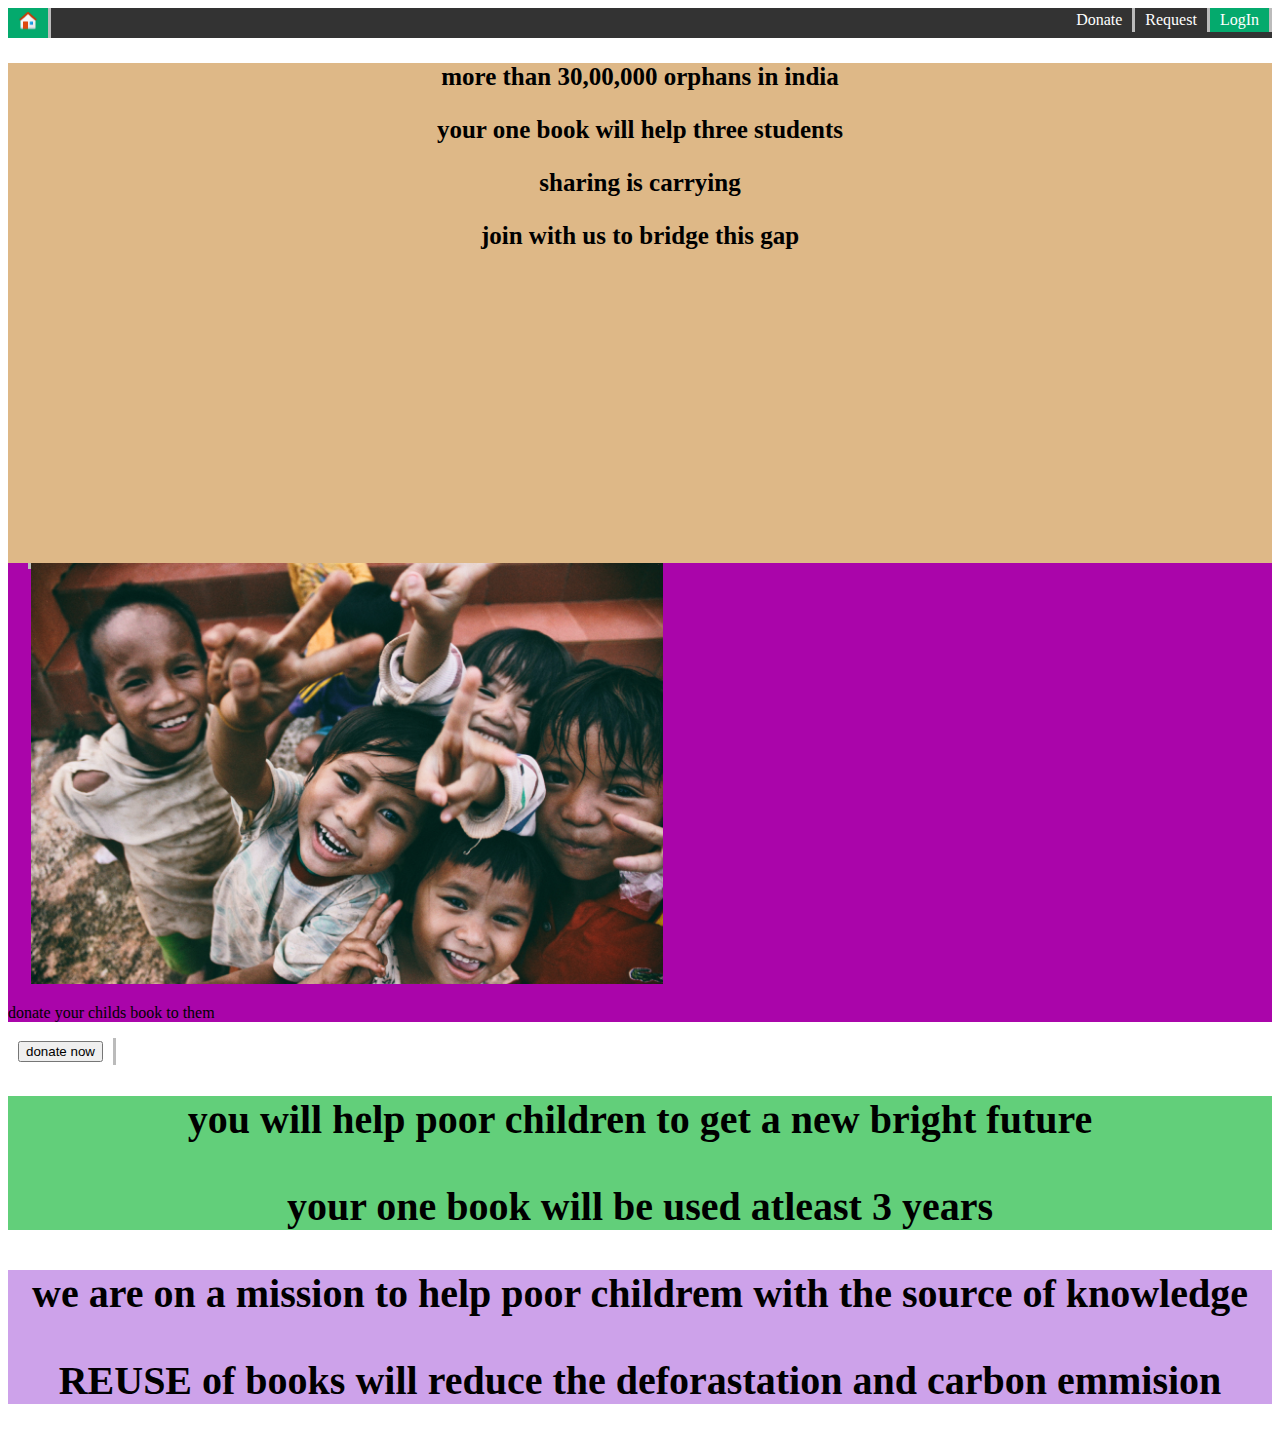
==== index.html @ 28a5c42f "Add files via upload" ====
<!DOCTYPE html>
<html lang="en">


<head>

  <meta charset="UTF-8">
  <link rel="stylesheet" href="rebookstyle.css">
  <meta http-equiv="X-UA-Compatible" content="IE=edge">
  <meta name="viewport" content="width=device-width, initial-scale=1.0">
  <title>ReBook</title>
</head>

<body>

  <div id="header_content" class="header">

    <nav>

      <a class="active" href="index.html"><img style="width: 20px;" src="home.png" alt=""></a>

      <a class="login" id="login" href="login.html" ; target="_parent">LogIn</a>
      <a class="request" href="#book_category">Request</a>
      <a class="donate" href="donatebook.html">Donate</a>


    </nav>
  </div>

  <div class="st1part">
    <p id="1stline"> more than 30,00,000 orphans in india </p>
    <p id="2ndline">your one book will help three students</p>
    <p id="3rdline"> sharing is carrying</p>
    <p id="4thline">join with us to bridge this gap</p>
  </div>



<div id="camp1">
  <a href="camp1.html"></a>
    <div id="campaign1">
      <img id="pic1" src="img1.jpg" alt="">
      <p>donate your childs book to them</p>
      <a href="donatebook.html">
        <button id="donate-button">donate now</button>
      </a>
    </div>
  </a>
</div>
<br>

  <div 
  style="height: 50%;" id="what_u_do">
    <p>you will help poor children to get a new bright future</p>
    <p>your one book will be used atleast 3 years</p>

  </div>
  <div id="our_aim" class="our_aim">
    <p>we are on a mission to help poor childrem with the source of knowledge</p>
    <p> REUSE of books will reduce the deforastation and carbon emmision</p>
  </div>











</body>

</html>
---- rebookstyle.css ----
nav {
  list-style-type: none;
  margin: 0;
  padding: 0;
  overflow:auto;
  background-color: #333;
  font-family: cursive;
}

a{
  float: left;
  border-right: solid #bbb;
}



a {
  
  display: block;
  color: white;
  text-align: center;
  padding: 3px 10px;
  text-decoration: none;
}
.active{
  background-color: #04AA6D;

}
.login {
  float: right;
  background-color: #04AA6D;
}
.request{
  float: right;
}
.donate{
  float: right;
}


  


}
#donate-button{
    text-align: center;
    


}


.st1part{
  
  background-image: url("back1.jpg" );
  background-color: burlywood;
  height: 500px;
  background-position: center;
  background-repeat: no-repeat;
  background-size: cover;
  position: relative;
  font-family: cursive;
  font-size: 25px;
  text-align: center;
  font-weight: bold;



}
@media screens and (max-width:300px) {
  body{
   background-color: chartreuse ;
width:100%;
}

  
  }
#pic1{
width: 50%;
height: 50%;
 
}
#camp1{


  background-color: rgb(170, 5, 170)
}
.our_aim{
  font-weight: bold;
  font-size: 40px;
  text-align: center;
font-family: cursive;
background-color: rgb(205, 162, 234);
height: 50%;
}
#what_u_do{
  font-weight: bold;
  font-size: 40px;
  text-align: center;
font-family: cursive;
background-color: rgb(98, 207, 122);

}
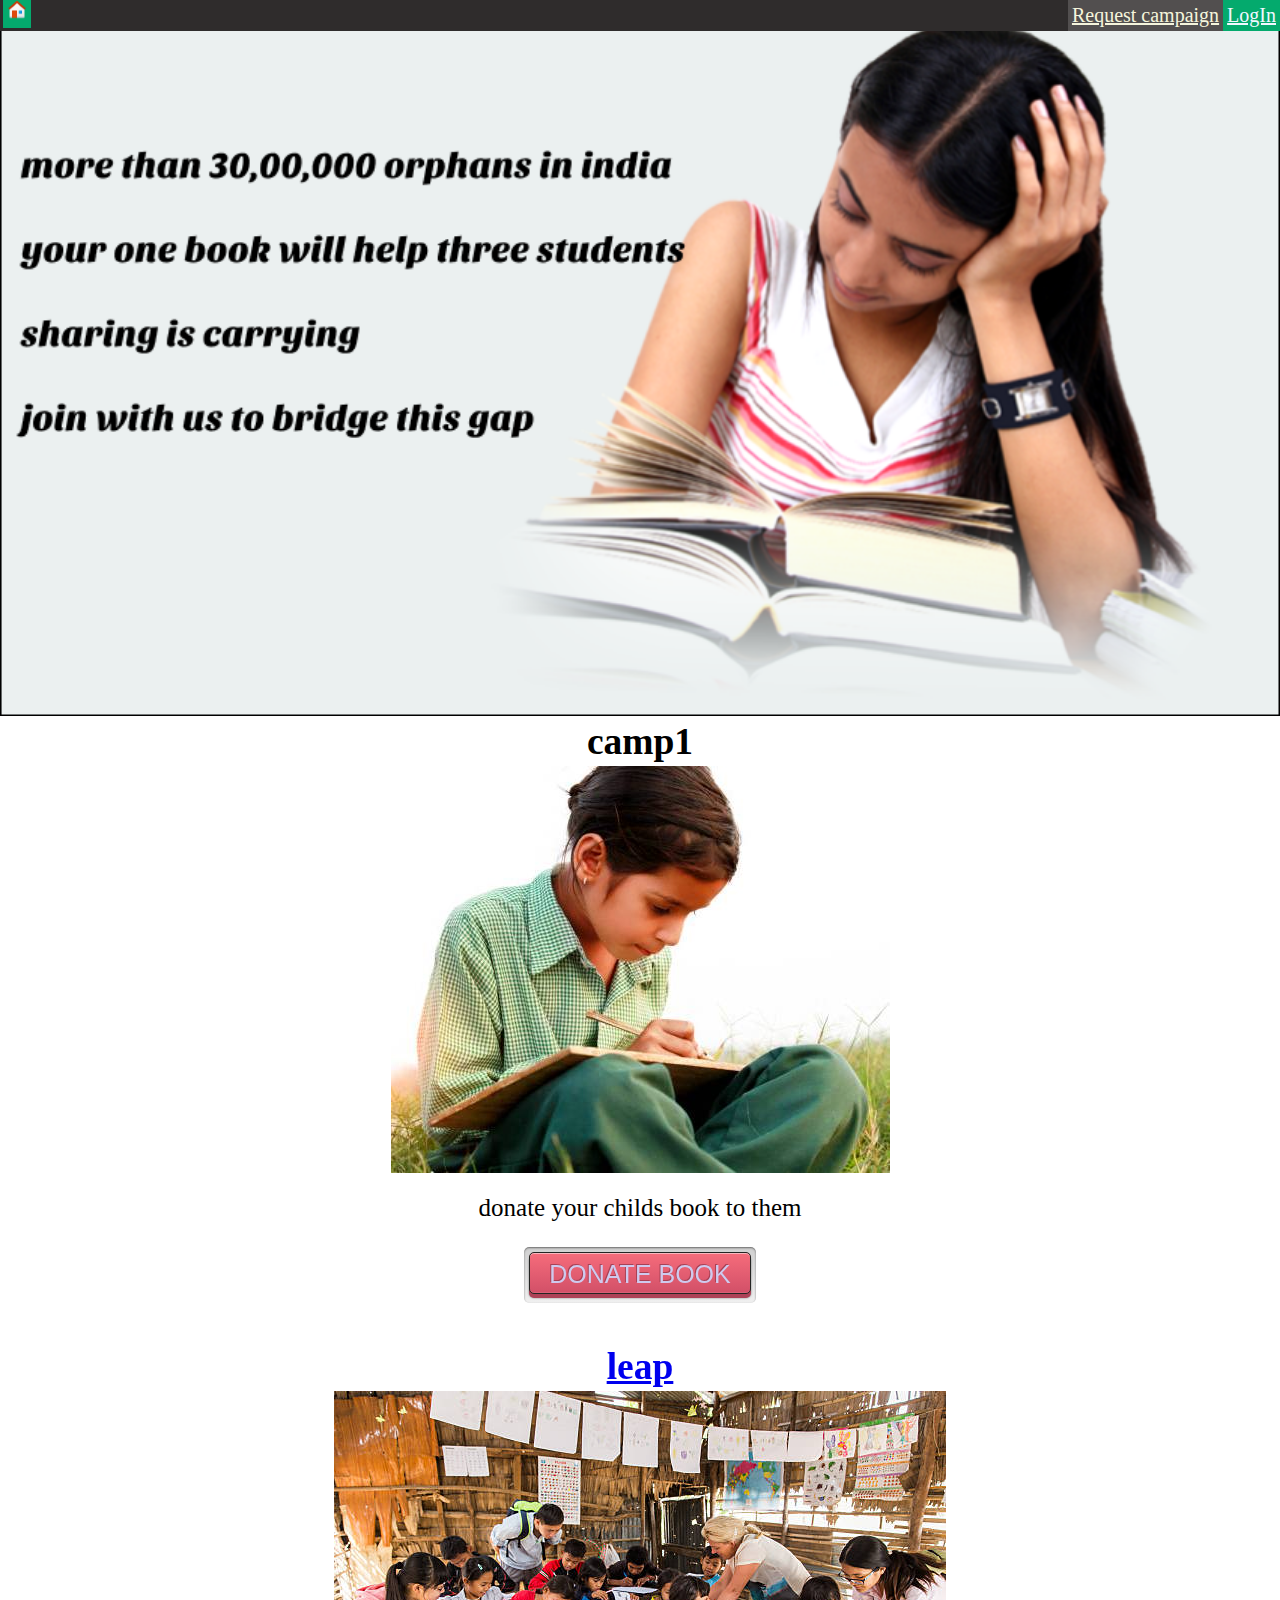
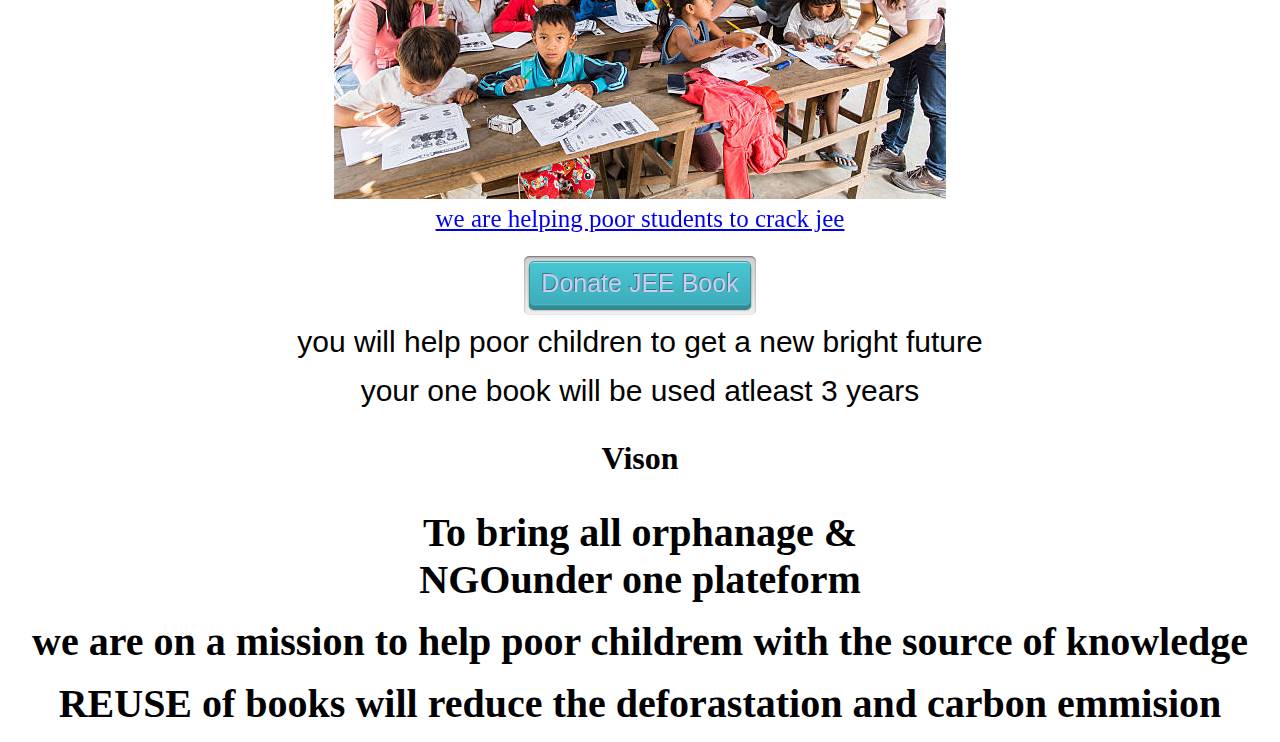
==== commit a02f0e95: "Add files via upload" ====
--- a/index.html
+++ b/index.html
@@ -1,75 +1,76 @@
 <!DOCTYPE html>
 <html lang="en">
 
-
 <head>
-
   <meta charset="UTF-8">
   <link rel="stylesheet" href="rebookstyle.css">
+  <link rel="stylesheet" href="button.css">
   <meta http-equiv="X-UA-Compatible" content="IE=edge">
   <meta name="viewport" content="width=device-width, initial-scale=1.0">
   <title>ReBook</title>
 </head>
 
 <body>
-
+<header>
   <div id="header_content" class="header">
-
     <nav>
-
-      <a class="active" href="index.html"><img style="width: 20px;" src="home.png" alt=""></a>
-
-      <a class="login" id="login" href="login.html" ; target="_parent">LogIn</a>
-      <a class="request" href="#book_category">Request</a>
-      <a class="donate" href="donatebook.html">Donate</a>
-
-
+      <li> <a class="active" href="index.html">
+          <img style="width: 20px;" src="home.png" alt=""></a></li>
+      <li><a class="login" id="login" href="login.html" ; target="_parent">LogIn</a></li>
+      <li><a class="request" href="#book_category">Request campaign</a>
     </nav>
   </div>
-
+  </header>
+  
   <div class="st1part">
-    <p id="1stline"> more than 30,00,000 orphans in india </p>
-    <p id="2ndline">your one book will help three students</p>
-    <p id="3rdline"> sharing is carrying</p>
-    <p id="4thline">join with us to bridge this gap</p>
+    <img id="front1" src="front1.png" alt="">
   </div>
 
 
 
-<div id="camp1">
-  <a href="camp1.html"></a>
-    <div id="campaign1">
-      <img id="pic1" src="img1.jpg" alt="">
-      <p>donate your childs book to them</p>
-      <a href="donatebook.html">
-        <button id="donate-button">donate now</button>
+  <div id="camp1div">
+    <a href="camp1.html"></a>
+    <h2>camp1</h2>
+      <img id="pic1" src="po1.jpg" alt="">
+      <p id="camp1p1">donate your childs book to them</p>
+        <a class="push_button red" id="buttoncamp1" href="donatebook.html">DONATE BOOK</a>
       </a>
     </div>
-  </a>
-</div>
-<br>
 
-  <div 
-  style="height: 50%;" id="what_u_do">
-    <p>you will help poor children to get a new bright future</p>
-    <p>your one book will be used atleast 3 years</p>
 
-  </div>
-  <div id="our_aim" class="our_aim">
-    <p>we are on a mission to help poor childrem with the source of knowledge</p>
-    <p> REUSE of books will reduce the deforastation and carbon emmision</p>
-  </div>
+    <br>
+
+    <div id="leapdiv">
+      <a href="leap.html">
+        <h2 id="leaph">leap</h2>
+        <img src="po3.jpg" alt="">
+        <p  id="leapline">we are helping poor students to crack jee</p>
+      </a>
+      <br>
+      <a id="buttonleap" class="push_button blue" href="donatebook.php">Donate JEE Book</a>
+
+    </div>
+
+
+
+    
+    <div id="what_we">
+      
+      <p>you will help poor children to get a new bright future</p>
+      <p>your one book will be used atleast 3 years</p>
+    </div>
 
 
 
 
+    <div id="our_aim" class="our_aim">
+      <h3 id="our_aimh3">Vison</h3>
+      <p id="what_we line1">To bring all<solid> orphanage</solid> &<br>
+        <solid>NGO</solid>under one plateform</p>
 
-
-
-
-
-
-
+      <p>we are on a mission to help poor childrem with the source of knowledge</p>
+      <p> REUSE of books will reduce the deforastation and carbon emmision</p>
+    </div>
 </body>
 
 </html>--- a/rebookstyle.css
+++ b/rebookstyle.css
@@ -1,103 +1,167 @@
+body{
+
+padding: 0%;
+margin: 0mm;
+background-color: rgb(255, 255, 255);
+}
+p{
+  margin-top: 15px;
+  margin-bottom: 15px;
+}
+h2{
+  margin-top: 0%;
+  margin-bottom: 3px;
+}
+
+header{
+  width: 100%;
+  position: fixed;
+}
 nav {
+ 
   list-style-type: none;
   margin: 0;
   padding: 0;
   overflow:auto;
-  background-color: #333;
+  background-color: rgb(47, 44, 44);
   font-family: cursive;
 }
+li{
+  display: inline;
 
-a{
-  float: left;
-  border-right: solid #bbb;
+  font-size: 20px;
+  color:rgb(187, 187, 68) ;
+  padding: 3px;}
+.active{
+  padding: 4px;
+  background-color: #04AA6D;
+}
+.login {
+  padding: 4px;
+  color: aliceblue;
+  float: right;
+  background-color: #04AA6D;
+}
+.request{
+  background-color: rgb(82, 79, 79);
+  color: beige;
+  padding: 4px;
+  float: right;
+}
+
+        /*----------------------header---------------------*/
+.st1part{
+
+
+  
+}
+
+#front1{
+  width: 100%;
+}
+/*---------camp1-----------------------------*/
+
+#camp1div{
+/*background-image: url("po1.jpg");*/
+margin-top: auto;
+font-size: 25px;
+padding-bottom: 3px;
+text-align: center;
+
+}
+#pic1{
+
+
+height: auto;
+}
+#buttoncamp1{
+margin-right: auto;
+margin-left: auto;
 }
 
 
 
-a {
-  
-  display: block;
-  color: white;
-  text-align: center;
-  padding: 3px 10px;
-  text-decoration: none;
-}
-.active{
-  background-color: #04AA6D;
+/*---------------------------------leap-------------------*/
+
+#leapdiv{
+text-align: center;
+
+font-size: 25px;
+padding-bottom: 4px;
+position: relative;
 
 }
-.login {
-  float: right;
-  background-color: #04AA6D;
-}
-.request{
-  float: right;
-}
-.donate{
-  float: right;
-}
-
-
-  
-
-
-}
-#donate-button{
-    text-align: center;
-    
-
+#leapline{
+  margin-bottom: 0%;
+margin-top: 0%;
 
 }
 
 
-.st1part{
-  
-  background-image: url("back1.jpg" );
-  background-color: burlywood;
-  height: 500px;
-  background-position: center;
-  background-repeat: no-repeat;
-  background-size: cover;
-  position: relative;
-  font-family: cursive;
-  font-size: 25px;
-  text-align: center;
-  font-weight: bold;
+#buttonleap{
+  margin-left: auto;
+  margin-right: auto;
+  margin-top: 0%;
+  margin-bottom: 0px;
+  padding-bottom: 3px;
+}
+
+
+/*---------------------------camp2-------------------------*/
 
 
 
+
+
+
+
+/*-----------------------our aim--------------------------------*/
+
+#our_aimh3{
+  font-size: 32px;
+  font-family: cursive;
 }
-@media screens and (max-width:300px) {
-  body{
-   background-color: chartreuse ;
-width:100%;
+#what_we{
+  
+  margin-top: 10px;
+  text-align: center;
+  font-size: 30px;
+  font-family: sans-serif;
 }
 
-  
-  }
-#pic1{
-width: 50%;
-height: 50%;
- 
-}
-#camp1{
 
 
-  background-color: rgb(170, 5, 170)
-}
+
+
+/*-----------------------what u do-----------------------*/
 .our_aim{
   font-weight: bold;
   font-size: 40px;
   text-align: center;
 font-family: cursive;
-background-color: rgb(205, 162, 234);
-height: 50%;
+
+text-align: center;
 }
-#what_u_do{
-  font-weight: bold;
-  font-size: 40px;
-  text-align: center;
-font-family: cursive;
-background-color: rgb(98, 207, 122);
+/*------------------footer--------------*/
 
-}+
+
+
+
+
+/*-------------------------------------------*/
+@media only screen and (max-width: 700px) {
+.st1part{
+  width: 700px;
+  height:500px;
+}
+#camp1div{
+width: 700px;
+
+
+}
+#leapdiv{
+width: 700px; ;
+
+}
+#_ai--- a/button.css
+++ b/button.css
@@ -0,0 +1,108 @@
+button{
+
+	background:#f0f0f0;
+	padding:20px;
+}
+
+button{
+	width: 250px;
+	margin: 0 auto;
+}
+
+.push_button {
+	position: relative;
+	width:220px;
+	height:40px;
+	text-align:center;
+	color:rgb(207, 202, 238);
+	text-decoration:none;
+	line-height:43px;
+	font-family:'Oswald', Helvetica;
+	display: block;
+	margin: 30px;
+}
+.push_button:before {
+	background:#e0d428;
+	background-image:-webkit-gradient(linear, 0% 0%, 0% 100%, from(#D0D0D0), to(#f0f0f0));
+	
+	-webkit-border-radius:5px;
+	-moz-border-radius:5px;
+	border-radius:5px;
+	
+	-webkit-box-shadow:0 1px 2px rgba(0, 0, 0, .5) inset, 0 1px 0 #FFF; 
+	-moz-box-shadow:0 1px 2px rgba(0, 0, 0, .5) inset, 0 1px 0 #FFF; 
+	box-shadow:0 1px 2px rgba(0, 0, 0, .5) inset, 0 1px 0 #FFF;
+	
+	position: absolute;
+	content: "";
+	left: -6px; right: -6px;
+	top: -6px; bottom: -10px;
+	z-index: -1;
+}
+
+.push_button:active {
+	-webkit-box-shadow:0 1px 0 rgba(255, 255, 255, .5) inset, 0 -1px 0 rgba(255, 255, 255, .1) inset;
+	top:5px;
+}
+.push_button:active:before{
+	top: -11px;
+	bottom: -5px;
+	content: "";
+}
+
+.red {
+	text-shadow:-1px -1px 0 #A84155;
+	background: #D25068;
+	border:1px solid #242523;
+	
+	background-image:-webkit-linear-gradient(top, #F66C7B, #D25068);
+	background-image:-moz-linear-gradient(top, #F66C7B, #D25068);
+	background-image:-ms-linear-gradient(top, #F66C7B, #D25068);
+	background-image:-o-linear-gradient(top, #F66C7B, #D25068);
+	background-image:linear-gradient(to bottom, #F66C7B, #D25068);
+	
+	-webkit-border-radius:5px;
+	-moz-border-radius:5px;
+	border-radius:5px;
+	
+	-webkit-box-shadow:0 1px 0 rgba(255, 255, 255, .5) inset, 0 -1px 0 rgba(255, 255, 255, .1) inset, 0 4px 0 #AD4257, 0 4px 2px rgba(0, 0, 0, .5);
+	-moz-box-shadow:0 1px 0 rgba(59, 41, 161, 0.5) inset, 0 -1px 0 rgba(255, 255, 255, .1) inset, 0 4px 0 #AD4257, 0 4px 2px rgba(0, 0, 0, .5);
+	box-shadow:0 1px 0 rgba(255, 255, 255, .5) inset, 0 -1px 0 rgba(255, 255, 255, .1) inset, 0 4px 0 #AD4257, 0 4px 2px rgba(0, 0, 0, .5);
+}
+
+.red:hover {
+	background: #F66C7B;
+	background-image:-webkit-linear-gradient(top, #D25068, #F66C7B);
+	background-image:-moz-linear-gradient(top, #D25068, #F66C7B);
+	background-image:-ms-linear-gradient(top, #D25068, #F66C7B);
+	background-image:-o-linear-gradient(top, #D25068, #F66C7B);
+	background-image:linear-gradient(top, #D25068, #F66C7B);
+}
+
+.blue {
+	text-shadow:-1px -1px 0 #2C7982;
+	background: #3EACBA;
+	border:1px solid #379AA4;
+	background-image:-webkit-linear-gradient(top, #48C6D4, #3EACBA);
+	background-image:-moz-linear-gradient(top, #48C6D4, #3EACBA);
+	background-image:-ms-linear-gradient(top, #48C6D4, #3EACBA);
+	background-image:-o-linear-gradient(top, #48C6D4, #3EACBA);
+	background-image:linear-gradient(top, #48C6D4, #3EACBA);
+	
+	-webkit-border-radius:5px;
+	-moz-border-radius:5px;
+	border-radius:5px;
+	
+	-webkit-box-shadow:0 1px 0 rgba(255, 255, 255, .5) inset, 0 -1px 0 rgba(255, 255, 255, .1) inset, 0 4px 0 #338A94, 0 4px 2px rgba(0, 0, 0, .5);
+	-moz-box-shadow:0 1px 0 rgba(255, 255, 255, .5) inset, 0 -1px 0 rgba(255, 255, 255, .1) inset, 0 4px 0 #338A94, 0 4px 2px rgba(0, 0, 0, .5);
+	box-shadow:0 1px 0 rgba(255, 255, 255, .5) inset, 0 -1px 0 rgba(255, 255, 255, .1) inset, 0 4px 0 #338A94, 0 4px 2px rgba(0, 0, 0, .5);
+}
+
+.blue:hover {
+	background: #48C6D4;
+	background-image:-webkit-linear-gradient(top, #3EACBA, #48C6D4);
+	background-image:-moz-linear-gradient(top, #3EACBA, #48C6D4);
+	background-image:-ms-linear-gradient(top, #3EACBA, #48C6D4);
+	background-image:-o-linear-gradient(top, #3EACBA, #48C6D4);
+	background-image:linear-gradient(top, #3EACBA, #48C6D4);
+}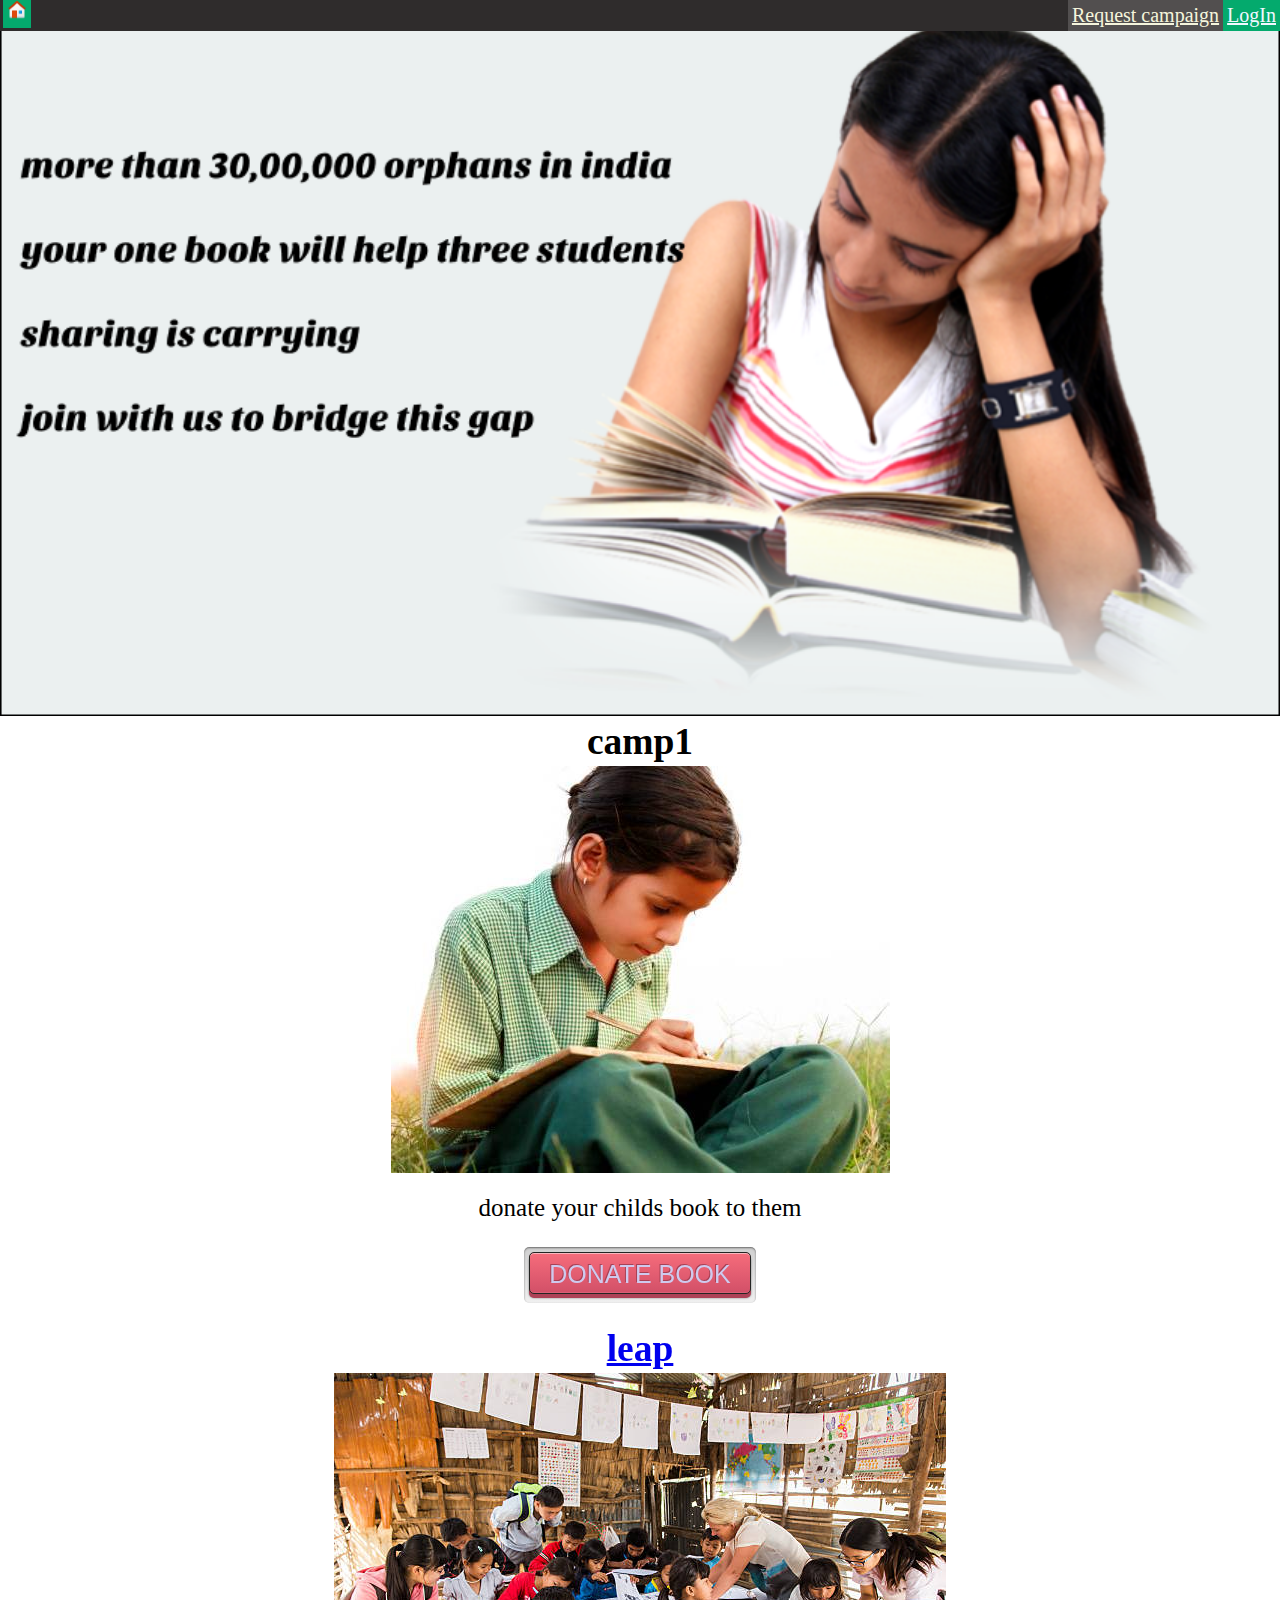
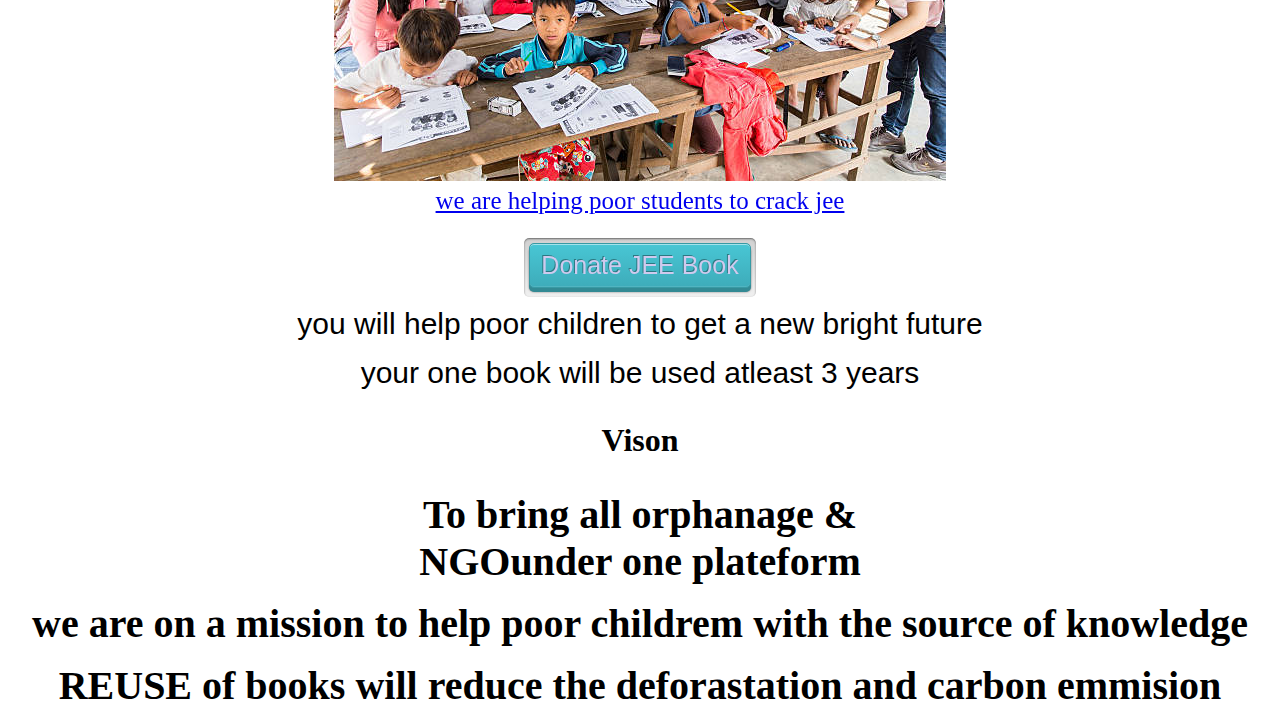
==== commit 49b47a2f: "Add files via upload" ====
--- a/index.html
+++ b/index.html
@@ -26,7 +26,7 @@
     <img id="front1" src="front1.png" alt="">
   </div>
 
-
+<div id="row1">
 
   <div id="camp1div">
     <a href="camp1.html"></a>
@@ -38,19 +38,19 @@
     </div>
 
 
-    <br>
+    
 
     <div id="leapdiv">
       <a href="leap.html">
         <h2 id="leaph">leap</h2>
-        <img src="po3.jpg" alt="">
+        <img class="leapimg" src="po3.jpg" alt="">
         <p  id="leapline">we are helping poor students to crack jee</p>
       </a>
       <br>
       <a id="buttonleap" class="push_button blue" href="donatebook.php">Donate JEE Book</a>
 
     </div>
-
+</div>
 
 
     
--- a/rebookstyle.css
+++ b/rebookstyle.css
@@ -48,17 +48,16 @@
   padding: 4px;
   float: right;
 }
-
-        /*----------------------header---------------------*/
-.st1part{
-
-
-  
-}
-
+/*------------------------------------------*/
 #front1{
   width: 100%;
 }
+@media only screen and (max-width: 500px) {
+
+#front1{
+width: 500px;}}
+
+
 /*---------camp1-----------------------------*/
 
 #camp1div{
@@ -150,18 +149,24 @@
 
 
 /*-------------------------------------------*/
-@media only screen and (max-width: 700px) {
+@media only screen and (max-width: 400px) {
 .st1part{
-  width: 700px;
+  width: 300px;
   height:500px;
 }
 #camp1div{
-width: 700px;
+width: 300px;
 
 
 }
 #leapdiv{
-width: 700px; ;
+width: 300px; }
+#pic1{
+  width: 300px;
+}
+.leapimg{
+  width: 300px;
+}}
 
-}
-#_ai+
+
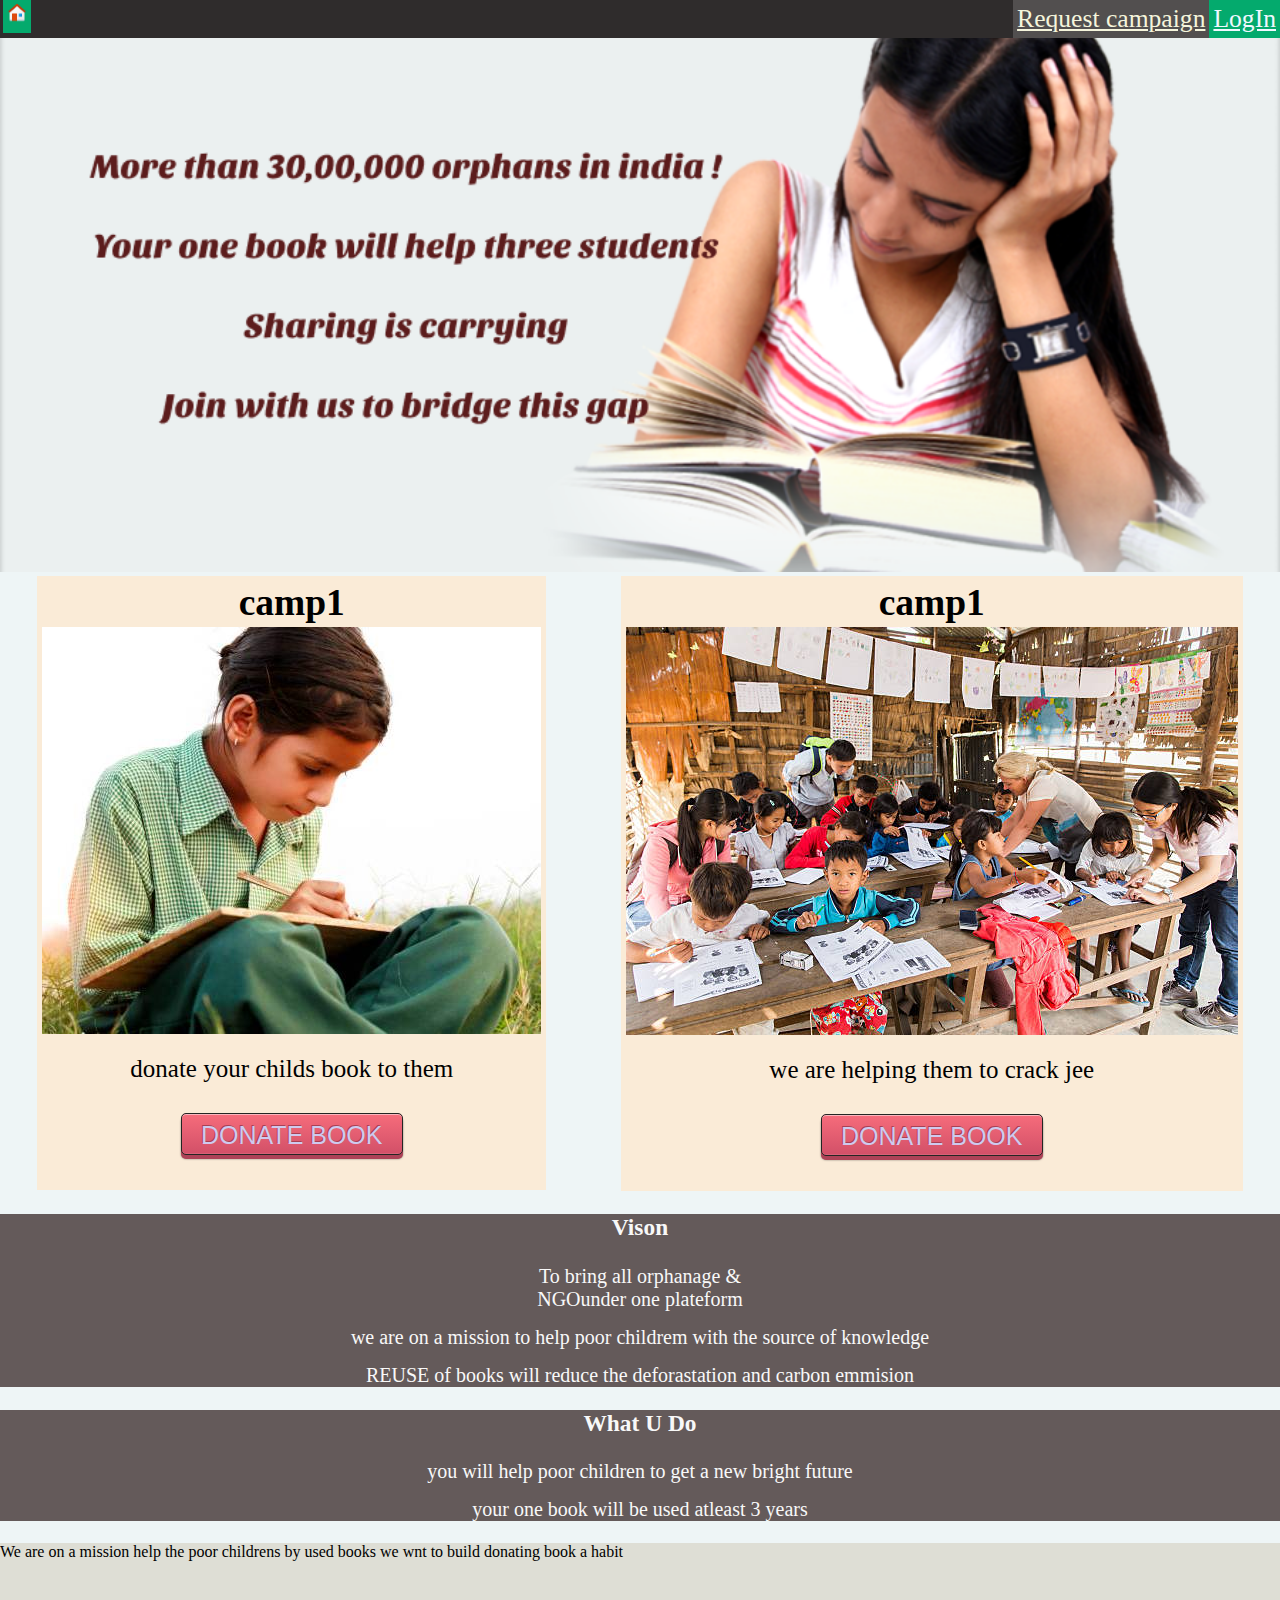
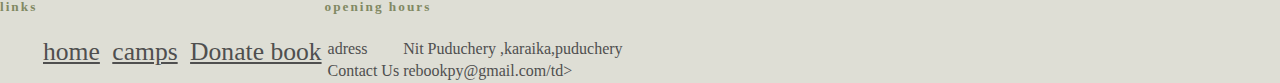
==== commit 487035a4: "Add files via upload" ====
--- a/index.html
+++ b/index.html
@@ -22,55 +22,108 @@
   </div>
   </header>
   
-  <div class="st1part">
+  <div class="st1part" id="st1part">
     <img id="front1" src="front1.png" alt="">
   </div>
 
 <div id="row1">
 
-  <div id="camp1div">
+  <div id="camp1div" class="camp" >
     <a href="camp1.html"></a>
     <h2>camp1</h2>
       <img id="pic1" src="po1.jpg" alt="">
-      <p id="camp1p1">donate your childs book to them</p>
-        <a class="push_button red" id="buttoncamp1" href="donatebook.html">DONATE BOOK</a>
+      <p id="camp1p1" class="image">donate your childs book to them</p>
+        <a class="push_button red" id="button" href="donatebook.html">DONATE BOOK</a>
       </a>
     </div>
 
 
     
 
-    <div id="leapdiv">
-      <a href="leap.html">
-        <h2 id="leaph">leap</h2>
-        <img class="leapimg" src="po3.jpg" alt="">
-        <p  id="leapline">we are helping poor students to crack jee</p>
-      </a>
-      <br>
-      <a id="buttonleap" class="push_button blue" href="donatebook.php">Donate JEE Book</a>
-
-    </div>
+    <div id="camp1div" class="camp" >
+      <a href="leap.html"></a>
+      <h2>camp1</h2>
+        <img id="pic1" src="po3.jpg" alt="">
+        <p id="camp1p1" class="image">we are helping them to crack jee</p>
+          <a class="push_button red" id="button" href="donatebook.html">DONATE  BOOK</a>
+        </a>
+      </div>
+    
 </div>
 
+<div id="our_aim" class="whatudo">
+  <h3 id="our_aimh3">Vison</h3>
+  <p id="what_we line1">To bring all<solid> orphanage</solid> &<br>
+    <solid>NGO</solid>under one plateform</p>
 
+  <p>we are on a mission to help poor childrem with the source of knowledge</p>
+  <p> REUSE of books will reduce the deforastation and carbon emmision</p>
+</div>
     
-    <div id="what_we">
-      
+    <div id="whatudo" class="whatudo">
+      <h3 class="h3whatudo">What U Do</h3>
       <p>you will help poor children to get a new bright future</p>
       <p>your one book will be used atleast 3 years</p>
     </div>
 
+    <footer>
+
+<!-- Remove the container if you want to extend the Footer to full width. -->
 
 
+  <footer style="background-color: #deded5;">
+  <div class="container p-4">
+    <div class="row">
+      <div class="col-lg-6 col-md-12 mb-4">
+        <h5 class="mb-3" style="letter-spacing: 2px; color: #818963;"></h5>
+        <p>
+         We are on a mission help the poor childrens by used books we wnt to build donating book a habit
+        </p>
+      </div>
+      <div style=" display: flex; flex-direction: row ; align-items: center;  ">
+      <div class="col-lg-3 col-md-6 mb-4" style="   ">
+        <h5 class="mb-3" style="letter-spacing: 2px; color: #818963;">links</h5>
+        <ul class="list-unstyled mb-0">
+          <li class="mb-1">
+            <a href="index.php" style="color: #4f4f4f;">home</a>
+          </li>
+          <li class="mb-1">
+            <a href="camp1.html" style="color: #4f4f4f;">camps</a>
+          </li>
+          <li class="mb-1">
+            <a href="donatebook.php" style="color: #4f4f4f;"> Donate book</a>
+          </li>
+          
+        </ul>
+      </div>
+      <div class="col-lg-3 col-md-6 mb-4">
+        <h5 class="mb-1" style="letter-spacing: 2px; color: #818963;">opening hours</h5>
+        <table class="table" style="color: #4f4f4f; border-color: #666;">
+          <tbody>
+            <tr>
+              <td>adress</td>
+              <td>Nit Puduchery ,karaika,puduchery</td>
+            </tr>
+            <tr>
+              <td>Contact Us</td>
+             <a href="rebookpy@gmail.com"></a> <td>rebookpy@gmail.com/td>
+            </tr>
+          </tbody>
+        </table>
+      </div>
+      </div>
+    </div>
+  </div>
 
-    <div id="our_aim" class="our_aim">
-      <h3 id="our_aimh3">Vison</h3>
-      <p id="what_we line1">To bring all<solid> orphanage</solid> &<br>
-        <solid>NGO</solid>under one plateform</p>
+  <!-- Copyright -->
+</footer>
 
-      <p>we are on a mission to help poor childrem with the source of knowledge</p>
-      <p> REUSE of books will reduce the deforastation and carbon emmision</p>
-    </div>
+</div>
+<!-- End of .container -->
+
+
+    </footer>
+   
 </body>
 
 </html>--- a/rebookstyle.css
+++ b/rebookstyle.css
@@ -2,7 +2,7 @@
 
 padding: 0%;
 margin: 0mm;
-background-color: rgb(255, 255, 255);
+background-color: rgb(238, 245, 246);
 }
 p{
   margin-top: 15px;
@@ -29,8 +29,8 @@
 li{
   display: inline;
 
-  font-size: 20px;
-  color:rgb(187, 187, 68) ;
+  font-size: 2vw;
+  color:rgb(233, 233, 224) ;
   padding: 3px;}
 .active{
   padding: 4px;
@@ -48,79 +48,49 @@
   padding: 4px;
   float: right;
 }
-/*------------------------------------------*/
+             /*-------------part1-----------------------------*/
+ 
 #front1{
-  width: 100%;
-}
-@media only screen and (max-width: 500px) {
+  margin: top 2%;;
+width: 100%;
+  }
+                      /*-----------------row1---------------*/
+@media only screen and (min-width: 400px) {
 
-#front1{
-width: 500px;}}
+#row1{
+  text-align: center;
+  display: flex;
+  flex-direction: row;
 
+}}
 
-/*---------camp1-----------------------------*/
-
-#camp1div{
+ 
+.camp{
 /*background-image: url("po1.jpg");*/
-margin-top: auto;
+width: fit-content;
 font-size: 25px;
-padding-bottom: 3px;
+border-style:calc();
+padding: 5px;
+border-width: 1px;
+margin: auto;
 text-align: center;
+background-color: antiquewhite;
 
 }
-#pic1{
-
-
+.image{
 height: auto;
 }
-#buttoncamp1{
+#button{
 margin-right: auto;
 margin-left: auto;
 }
 
-
-
-/*---------------------------------leap-------------------*/
-
-#leapdiv{
-text-align: center;
-
-font-size: 25px;
-padding-bottom: 4px;
-position: relative;
-
-}
-#leapline{
-  margin-bottom: 0%;
-margin-top: 0%;
-
-}
-
-
-#buttonleap{
-  margin-left: auto;
-  margin-right: auto;
-  margin-top: 0%;
-  margin-bottom: 0px;
-  padding-bottom: 3px;
-}
-
-
-/*---------------------------camp2-------------------------*/
+                  /*----------------------whatudo--------------------------------*/
 
 
 
 
-
-
-
-/*-----------------------our aim--------------------------------*/
-
-#our_aimh3{
-  font-size: 32px;
-  font-family: cursive;
-}
-#what_we{
+.out{
   
   margin-top: 10px;
   text-align: center;
@@ -128,19 +98,16 @@
   font-family: sans-serif;
 }
 
+.whatudo{
+  background-color: rgb(100, 90, 90);
+  text-align: center;
+  color: rgb(248, 248, 248);
+    font-family:cursive;
+    font-size: 20px;
+}
 
 
 
-
-/*-----------------------what u do-----------------------*/
-.our_aim{
-  font-weight: bold;
-  font-size: 40px;
-  text-align: center;
-font-family: cursive;
-
-text-align: center;
-}
 /*------------------footer--------------*/
 
 
@@ -150,23 +117,12 @@
 
 /*-------------------------------------------*/
 @media only screen and (max-width: 400px) {
-.st1part{
-  width: 300px;
-  height:500px;
-}
-#camp1div{
-width: 300px;
 
-
-}
-#leapdiv{
-width: 300px; }
 #pic1{
-  width: 300px;
+  width: 100%;
 }
 .leapimg{
-  width: 300px;
-}}
-
-
-
+  width: 100%;
+}
+#front1{
+  width: 100%;}}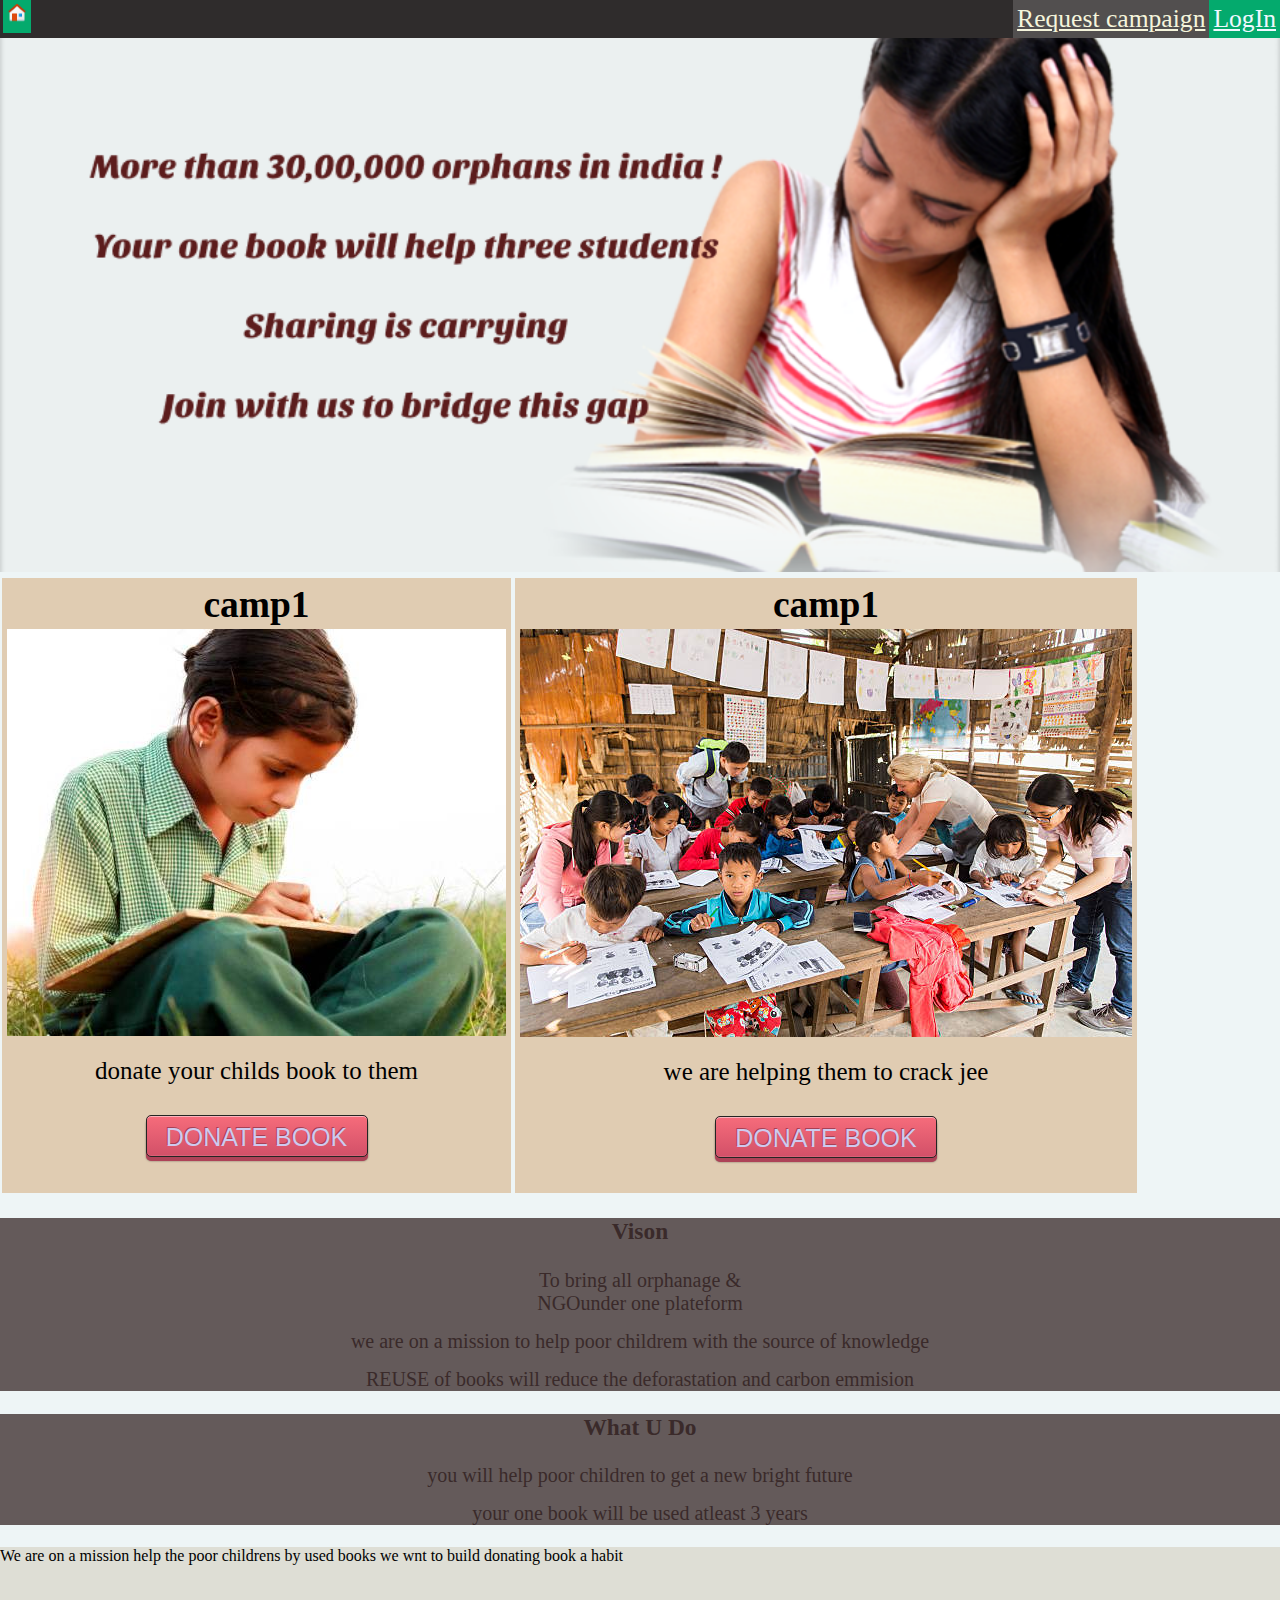
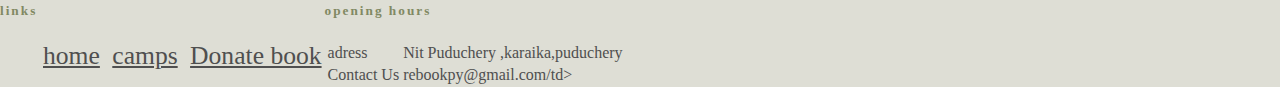
==== commit 6cdf20d3: "yes" ====
--- a/index.html
+++ b/index.html
@@ -81,7 +81,7 @@
         </p>
       </div>
       <div style=" display: flex; flex-direction: row ; align-items: center;  ">
-      <div class="col-lg-3 col-md-6 mb-4" style="   ">
+      <div class="col-lg-3 col-md-6 mb-4" >
         <h5 class="mb-3" style="letter-spacing: 2px; color: #818963;">links</h5>
         <ul class="list-unstyled mb-0">
           <li class="mb-1">
--- a/rebookstyle.css
+++ b/rebookstyle.css
@@ -73,8 +73,9 @@
 padding: 5px;
 border-width: 1px;
 margin: auto;
+margin: 2px;
 text-align: center;
-background-color: antiquewhite;
+background-color: rgb(224, 204, 178);
 
 }
 .image{
@@ -101,7 +102,7 @@
 .whatudo{
   background-color: rgb(100, 90, 90);
   text-align: center;
-  color: rgb(248, 248, 248);
+  color: rgb(58, 42, 42);
     font-family:cursive;
     font-size: 20px;
 }
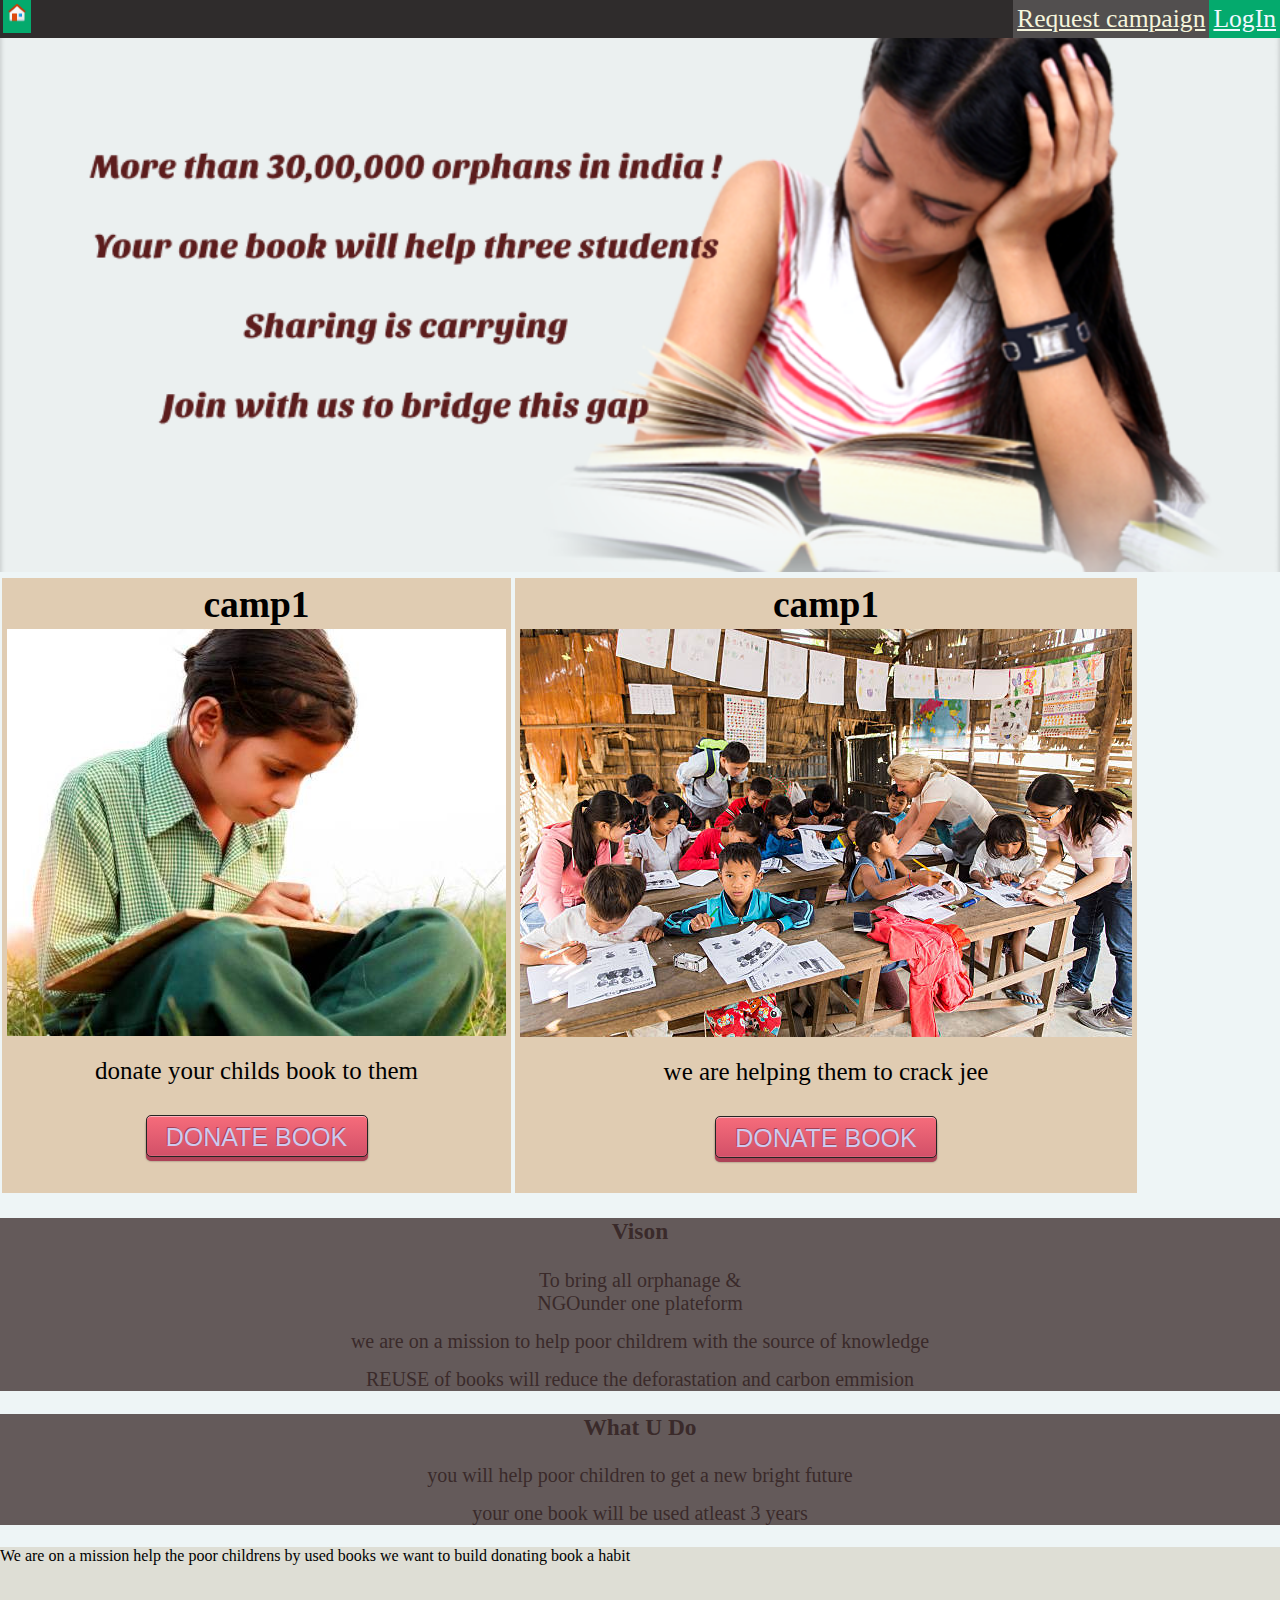
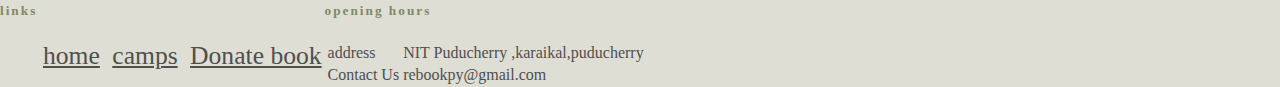
==== commit c6773ed6: "minor changes in spelling" ====
--- a/index.html
+++ b/index.html
@@ -77,7 +77,7 @@
       <div class="col-lg-6 col-md-12 mb-4">
         <h5 class="mb-3" style="letter-spacing: 2px; color: #818963;"></h5>
         <p>
-         We are on a mission help the poor childrens by used books we wnt to build donating book a habit
+         We are on a mission help the poor childrens by used books we want to build donating book a habit
         </p>
       </div>
       <div style=" display: flex; flex-direction: row ; align-items: center;  ">
@@ -101,12 +101,12 @@
         <table class="table" style="color: #4f4f4f; border-color: #666;">
           <tbody>
             <tr>
-              <td>adress</td>
-              <td>Nit Puduchery ,karaika,puduchery</td>
+              <td>address</td>
+              <td>NIT Puducherry ,karaikal,puducherry</td>
             </tr>
             <tr>
               <td>Contact Us</td>
-             <a href="rebookpy@gmail.com"></a> <td>rebookpy@gmail.com/td>
+             <a href="rebookpy@gmail.com"></a> <td>rebookpy@gmail.com</td>
             </tr>
           </tbody>
         </table>
